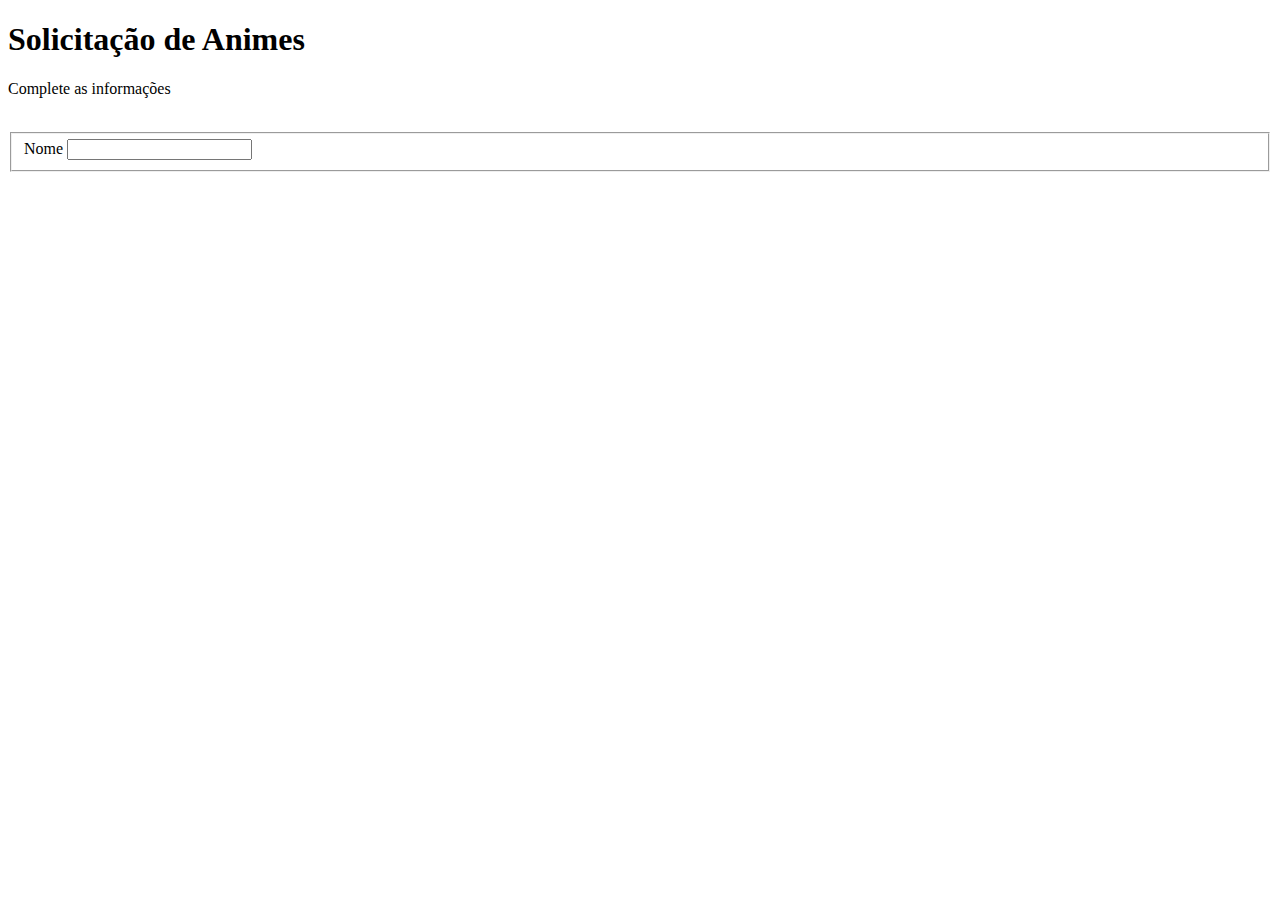
==== formulario.html @ b3679e27 "landing page finalizada" ====
<!DOCTYPE html>
<html lang="pt-BR">
<head>
    <meta charset="UTF-8">
    <meta name="viewport" content="width=device-width, initial-scale=1.0">
    <title>Solicitações</title>
</head>
<body>

    <div>
        <h1>Solicitação de Animes</h1>
        <p>Complete as informações</p>
        <br>
    </div>

    <form>
        <fieldset>
            <div>
                <label>Nome</label>
                <input type="text" name="nome" id="nome">
            </div>
        </fieldset>
    </form>
    
</body>
</html>
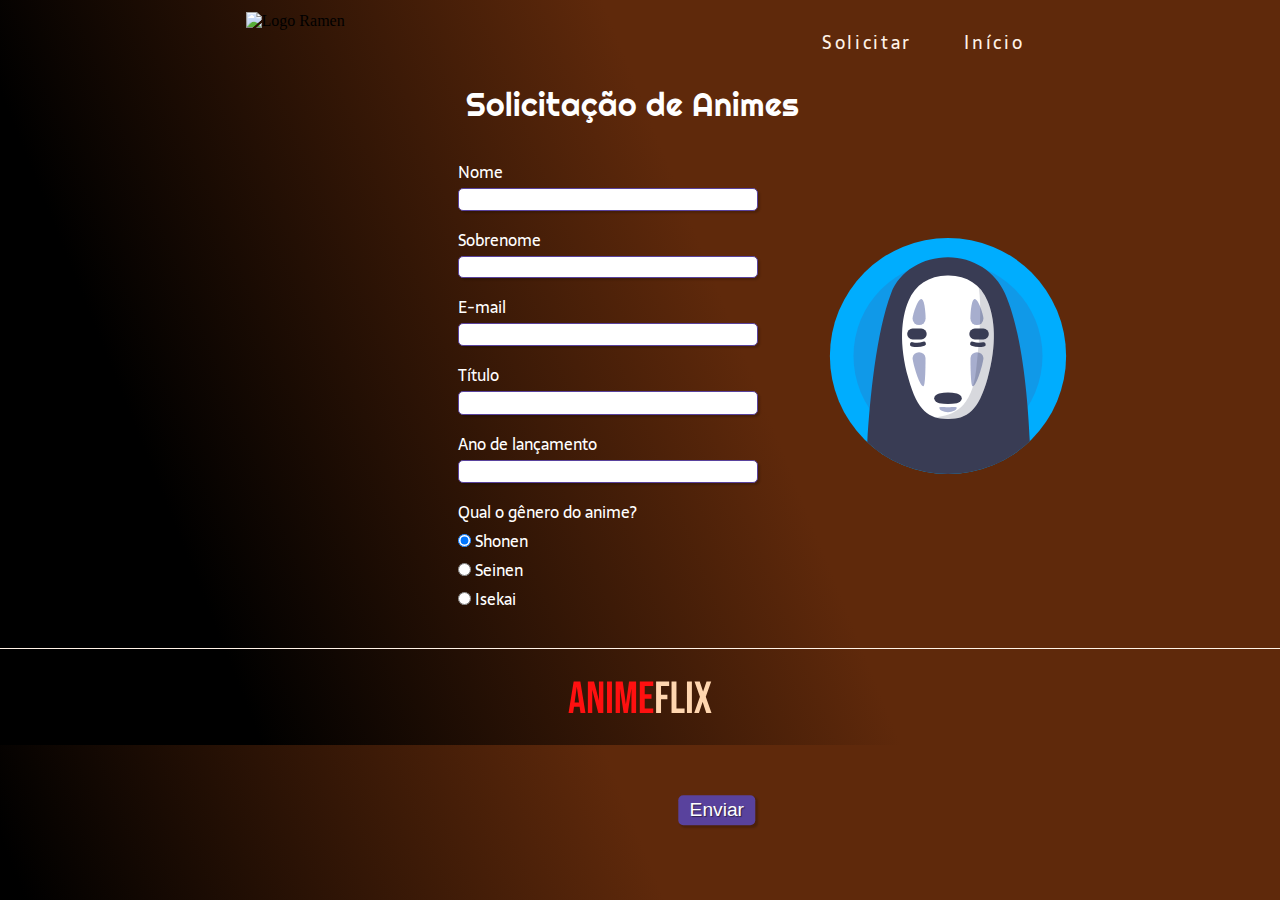
==== commit 93d82372: "Alterações no index e inclusão do formulário" ====
--- a/formulario.html
+++ b/formulario.html
@@ -1,26 +1,87 @@
 <!DOCTYPE html>
 <html lang="pt-BR">
+
 <head>
     <meta charset="UTF-8">
     <meta name="viewport" content="width=device-width, initial-scale=1.0">
-    <title>Solicitações</title>
+    <meta name="description" content="Solicite os animes que gostaria de assistir na plataforma">
+    <title>Formulário de Solicitação</title>
+    <link rel="stylesheet" type="text/css" href="formulario.css">
+    <link rel="icon" type="image/png" sizes="16x16" href="favicon-16x16.png">
 </head>
+
 <body>
 
-    <div>
-        <h1>Solicitação de Animes</h1>
-        <p>Complete as informações</p>
+    <header class="topo">
+        <img class="topo-imagem"
+            src="https://img.icons8.com/external-konkapp-outline-color-konkapp/64/000000/external-ramen-japan-konkapp-outline-color-konkapp.png"
+            alt="Logo Ramen">
+        <nav class="topo-menu">
+            <a class="topo-menu-item" href="formulario.html">Solicitar</a>
+            <a class="topo-menu-item" href="index.html">Início</a>
+        </nav>
+    </header>
+
+    <div class="campo">
+        <h1 id="titulo">Solicitação de Animes</h1>
         <br>
     </div>
 
-    <form>
-        <fieldset>
-            <div>
-                <label>Nome</label>
-                <input type="text" name="nome" id="nome">
+    <div class="w3-container w3-teal">
+        <form>
+            <fieldset class="grupo">
+                <div class="campo">
+                    <label for="nome"><strong>Nome</strong></label>
+                    <input type="text" name="nome" id="nome" required>
+                </div>
+
+                <div class="campo">
+                    <label for="sobrenome"><strong>Sobrenome</strong></label>
+                    <input type="text" name="sobrenome" id="sobrenome" required>
+                </div>
+
+                <div class="campo">
+                    <label for="email"><strong>E-mail</strong></label>
+                    <input type="email" name="email" id="email" required>
+                </div>
+
+                <div class="campo">
+                    <label for="titulo"><strong>Título</strong></label>
+                    <input type="text" name="titulo" id="titulo" required>
+                </div>
+
+                <div class="campo">
+                    <label for="ano"><strong>Ano de lançamento</strong></label>
+                    <input type="text" name="ano" id="ano" maxlength="4" required>
+                </div>
+            </fieldset>
+
+
+            <div class="campo">
+                <label><strong>Qual o gênero do anime?</strong></label>
+                <label>
+                    <input type="radio" name="genero" value="shonen" checked> Shonen
+                </label>
+                <label>
+                    <input type="radio" name="genero" value="seinen"> Seinen
+                </label>
+                <label>
+                    <input type="radio" name="genero" value="isekai"> Isekai
+                </label>
             </div>
-        </fieldset>
-    </form>
-    
+
+
+            <button class="botao" type="submit" onsubmit="">Enviar</button>
+        </form>
+
+        <div class="imagem">
+            <img src="anime.svg" alt="Imagem Formulário">
+        </div>
+    </div>
+
+    <footer class="rodape">
+        <img class="rodape-imagem" src="ANIMEFLIX.svg" alt="Imagem logo Ballerini">
+    </footer>
 </body>
+
 </html>--- a/formulario.css
+++ b/formulario.css
@@ -0,0 +1,186 @@
+@import url('https://fonts.googleapis.com/css2?family=Righteous&family=Sarala&display=swap');
+
+* {
+    margin: 0;
+    padding: 0;
+    box-sizing: border-box;
+    text-decoration: none;
+}
+
+body {
+    font-size: 100%;
+    background: linear-gradient(68.15deg, #000000 16.62%, #5F290B 57.09%);
+}
+
+.topo {
+    display: flex;
+    flex-direction: row;
+    align-items: center;
+    justify-content: space-around;
+    padding: 12px;
+}
+
+.topo-imagem {
+    height: 60px;
+}
+
+.topo-menu {
+    display: flex;
+    gap: 32px;
+}
+
+.topo-menu-item {
+    font-family: 'Sarala', sans-serif;
+    color: #FFF2E7;
+    font-weight: 400;
+    font-size: 18px;
+}
+
+a {
+    color: #fff;
+    text-decoration: none;
+    letter-spacing: 0.15em;
+    display: inline-block;
+    cursor: pointer;
+    padding: 10px 10px;
+    position: relative;
+}
+
+a:after {
+    background: none repeat scroll 0 0 transparent;
+    content: "";
+    display: block;
+    height: 1px;
+    left: 50%;
+    position: absolute;
+    background: #fff;
+    transition: width 0.3s ease 0s, left 0.3s ease 0s;
+    width: 0;
+}
+
+a:hover:after {
+    width: 100%;
+    left: 0;
+}
+
+#titulo {
+    font-family: 'Righteous', cursive;
+    font-weight: 300;
+    color: #FFFFFF;
+    align-items: center;
+    display: flex;
+    justify-content: center;
+}
+
+#subtitulo {
+    font-family: sans-serif;
+    color: #380B61;
+    margin-left: 10%;
+}
+
+fieldset {
+    border: 0;
+}
+
+.w3-container.w3-teal {
+    display: flex;
+    flex-direction: row;
+    font-family: sans-serif;
+    font-size: 1em;
+    justify-content: center;
+    padding-bottom: 20px;
+    border-radius: 5px;
+}
+
+
+input, button {
+    border-radius: 5px;
+}
+
+.campo {
+    margin-bottom: 1em;
+}
+
+.campo label {
+    font-family: 'Sarala', sans-serif;
+    font-weight: 300;
+    margin-bottom: 0.2em;
+    color: #FFFFFF;
+    display: block;
+}
+
+fieldset .grupo .campo {
+    float: left;
+    margin-right: 1em;
+}
+
+.campo input[type="text"], .campo input[type="email"] {
+    width: 300px;
+    padding: 0.2em;
+    border: 1px solid #59429d;
+    box-shadow: 2px 2px 2px rgb(0, 0, 0, 0.2);
+    display: block;
+}
+
+.campo {
+    padding-right: 1em;
+}
+
+.campo input:focus {
+    background-color: #E0E0F8;
+}
+
+.botao {
+    font-size: 1.2em;
+    background: #59429d;
+    border: 0;
+    margin-bottom: 1em;
+    color: #fff;
+    padding: 0.2em 0.6em;
+    box-shadow: 2px 2px 2px rgb(0, 0, 0, 0.2);
+    text-shadow: 1px 1px 1px rgb(0, 0, 0, 0.5);
+    position: absolute;
+    top: 90%;
+    left: 56%;
+    margin-right: -50%;
+    transform: translate(-50%, -50%);
+}
+
+.botao:hover {
+    background: #CCBBFF;
+    color: #000000;
+    box-shadow: inset 2px 2px 2px rgb(0, 0, 0, 0.2);
+    text-shadow: none;
+}
+
+.botao, #check {
+    cursor: pointer;
+}
+
+#check {
+    display: inline-block;
+}
+
+.imagem {
+    display: flex;
+    flex-direction: row;
+    width: fit-content;
+}
+
+body>div.w3-container.w3-teal>div>img {
+    max-width: 300px;
+    margin-top: -75px;
+    padding-left: 48px;
+}
+
+
+.rodape {
+    padding: 32px;
+    border-top: 0.4px solid #FFF2E7;
+}
+
+.rodape-imagem {
+    height: 32px;
+    display: block;
+    margin: 0 auto;
+}